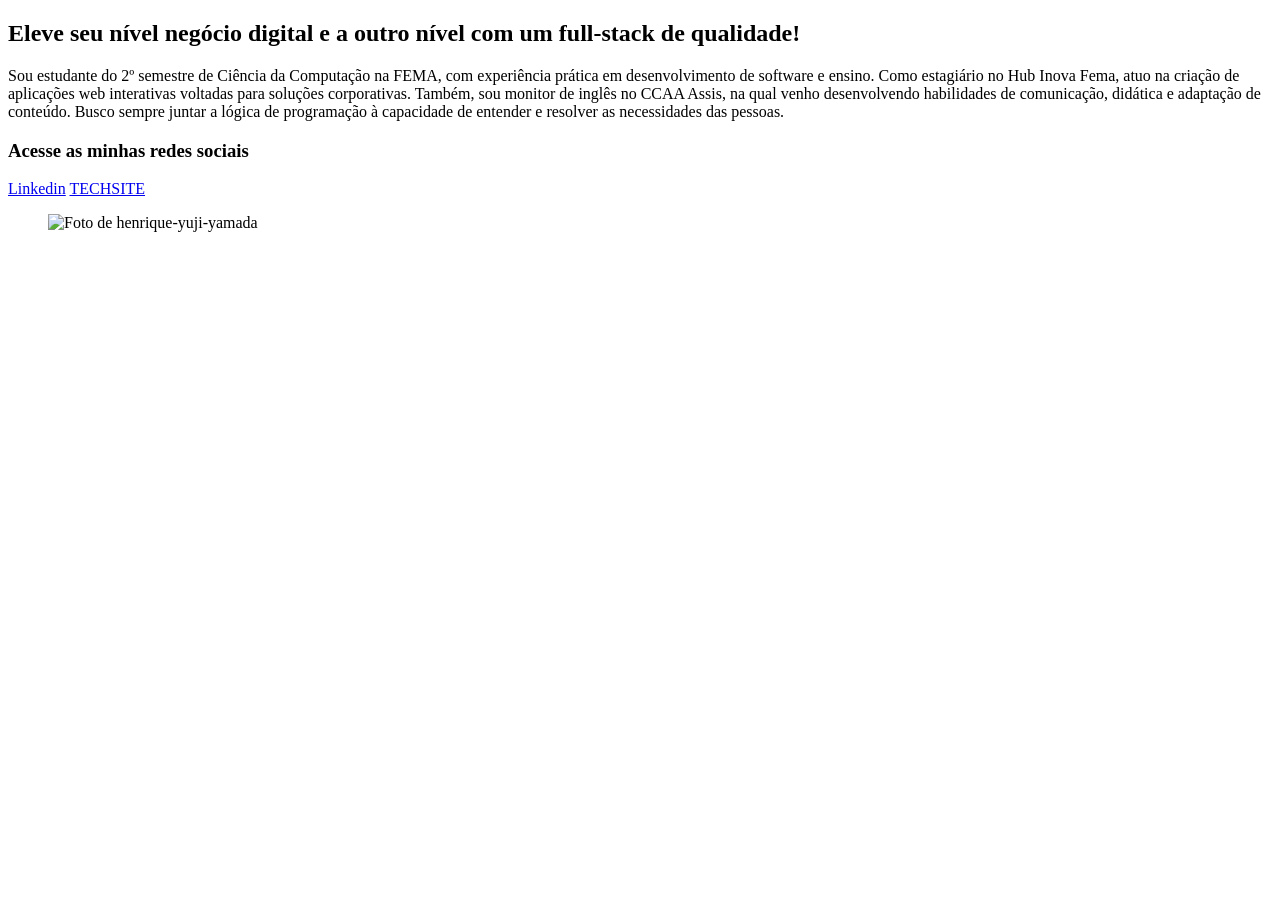
==== Html e Css/Aula 05/index.html @ 76ae7e16 "Estudos de Html e Css" ====
<!DOCTYPE html>
<html lang="pt-BR">
  <head>
    <meta charset="UTF-8" />
    <meta name="viewport" content="width=device-width, initial-scale=1.0" />
    <title>Portfólio</title>
    <link rel="stylesheet" href="styles/style.css" />
  </head>
  <body>
    <header></header>

    <nav></nav>

    <aside></aside>

    <main class="apresentacao">
      <section class="apresentacao_conteudo">
        <h1 class="apresentacao_conteudo_titulo">
          Eleve seu nível negócio digital e a outro nível com um full-stack de
          qualidade!
        </h1>
        <p class="apresentacao_conteudo_texto">
          Sou estudante do 2º semestre de Ciência da Computação na FEMA, com
          experiência prática em desenvolvimento de software e ensino. Como
          estagiário no Hub Inova Fema, atuo na criação de aplicações web
          interativas voltadas para soluções corporativas. Também, sou monitor
          de inglês no CCAA Assis, na qual venho desenvolvendo habilidades de
          comunicação, didática e adaptação de conteúdo. Busco sempre juntar a
          lógica de programação à capacidade de entender e resolver as
          necessidades das pessoas.
        </p>

        <div class="apresentacao_conteudo_links">
          <h3>Acesse as minhas redes sociais</h3>
          <a
            href="https://linkedin.com/in/henrique-yuji-yamada"
            class="apresentacao_conteudo_links_link"
            target="_blank"
            >Linkedin</a
          >
          <a href="#" class="apresentacao_conteudo_links_link" target="_blank"
            >TECHSITE</a
          >
        </div>

        <figure class="minha_foto">
          <img
            src="assets/WhatsApp Image 2026-09-04 at 8.22.57 PM.jpeg"
            alt="Foto de henrique-yuji-yamada"
          />
        </figure>
      </section>
    </main>

    <footer></footer>
  </body>
</html>
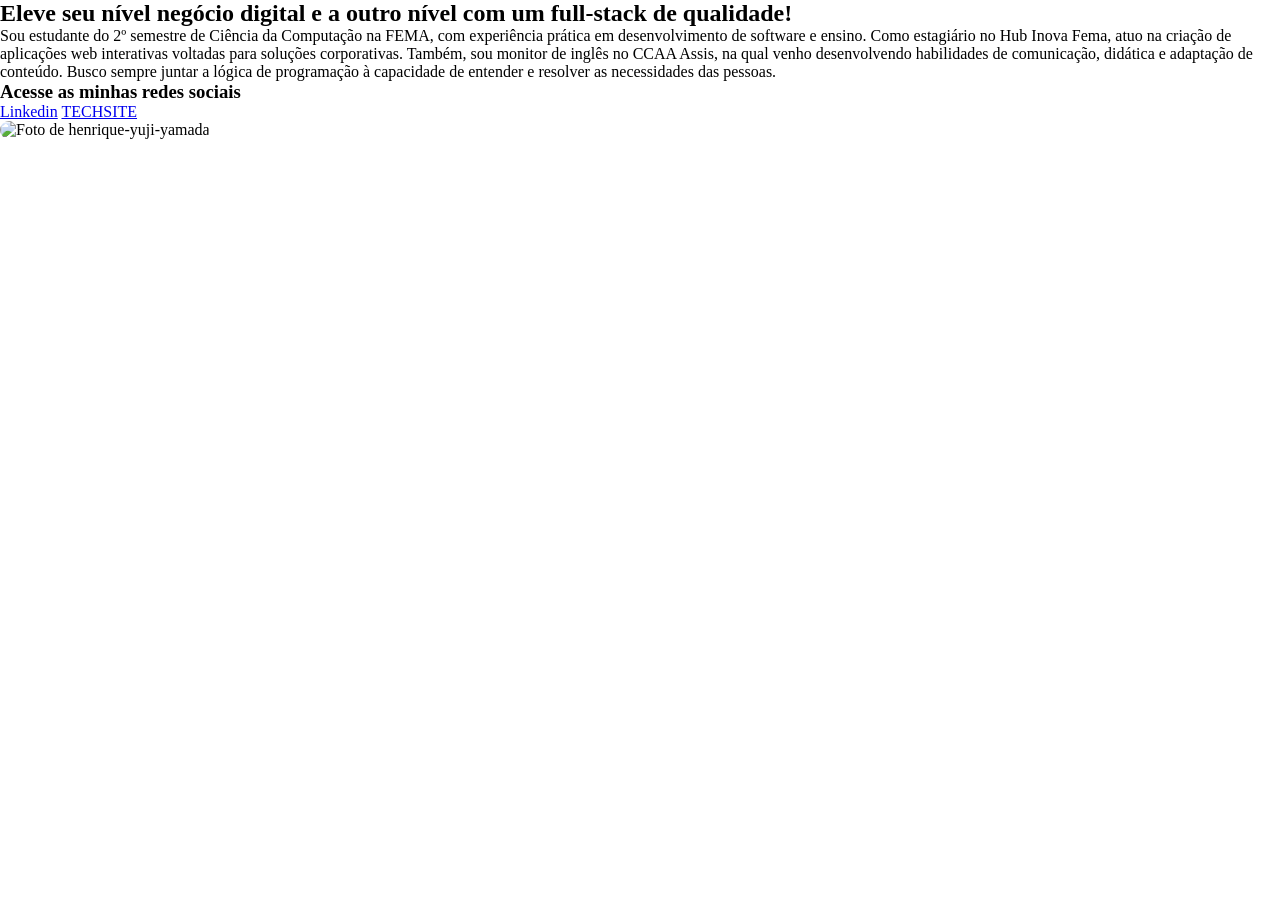
==== commit 5d8be984: "Feat: Criar página "Sobre" com conteúdo e estilos, adicionar imagem e atualizar estrutura do portfól" ====
--- a/Html e Css/Aula 05/index.html
+++ b/Html e Css/Aula 05/index.html
@@ -4,7 +4,7 @@
     <meta charset="UTF-8" />
     <meta name="viewport" content="width=device-width, initial-scale=1.0" />
     <title>Portfólio</title>
-    <link rel="stylesheet" href="styles/style.css" />
+    <link rel="stylesheet" href="style.css" />
   </head>
   <body>
     <header></header>
--- a/Html e Css/Aula 05/style.css
+++ b/Html e Css/Aula 05/style.css
@@ -0,0 +1,10 @@
+* {
+  margin: 0;
+  padding: 0;
+  box-sizing: border-box;
+}
+
+.minha_foto img {
+  border-radius: 10px;
+  height: 500px;
+}
